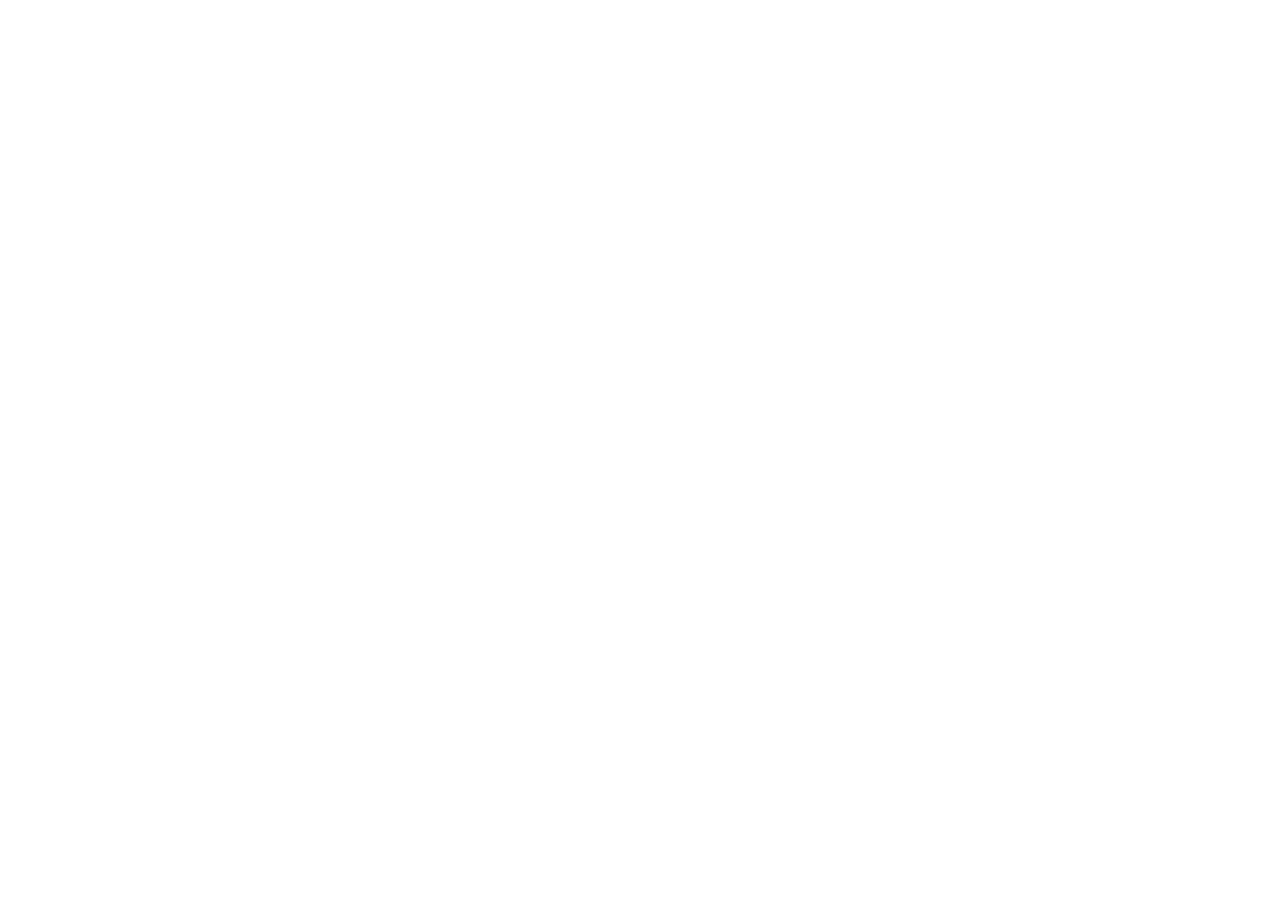
==== index.html @ eae60b21 "1st" ====
<!DOCTYPE html>
<html lang="en">
  <head>
    <meta charset="UTF-8" />
    <meta name="viewport" content="width=device-width, initial-scale=1.0" />
    <link rel="stylesheet" href="./css/index.css" />
    <title>PROD P</title>
  </head>
  <body>
    <header></header>
    <main></main>
    <footer></footer>
    <script src="./js/index.js"></script>
  </body>
</html>
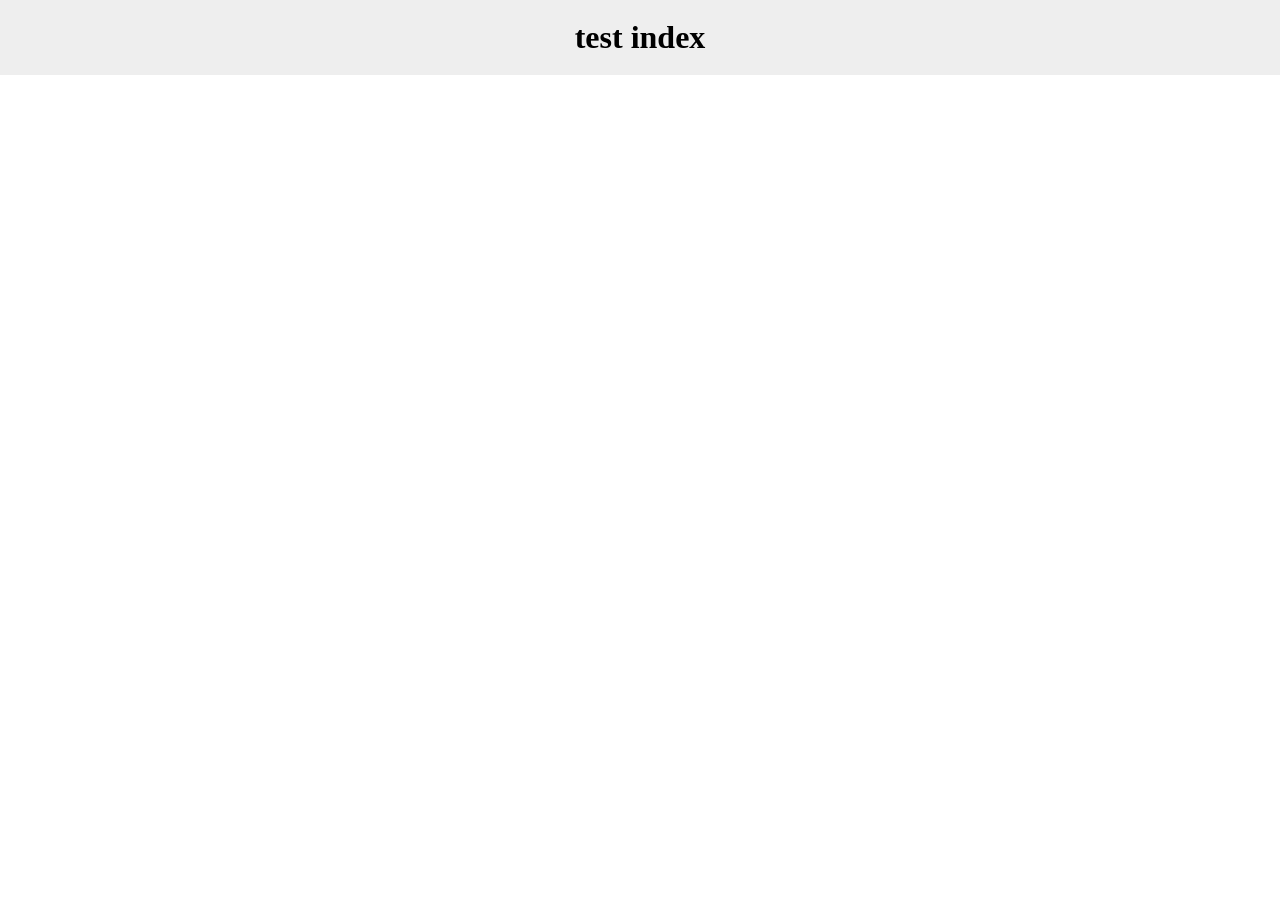
==== commit cc90e663: "5/29" ====
--- a/index.html
+++ b/index.html
@@ -7,9 +7,26 @@
     <title>PROD P</title>
   </head>
   <body>
-    <header></header>
+    <header>
+      test index
+    </header>
     <main></main>
     <footer></footer>
     <script src="./js/index.js"></script>
   </body>
+  <style>
+    
+    header{
+      position: fixed;
+      top: 0;
+      left: 0;
+      width: 100vw;
+      background-color: #eee;
+      height: 75px;
+      text-align: center;
+      font-size: 2rem;
+      font-weight: bold;
+      line-height: 75px;
+    }
+  </style>
 </html>
--- a/css/index.css
+++ b/css/index.css
@@ -0,0 +1,5 @@
+* {
+  margin: 0;
+  padding: 0;
+  box-sizing: border-box;
+}
